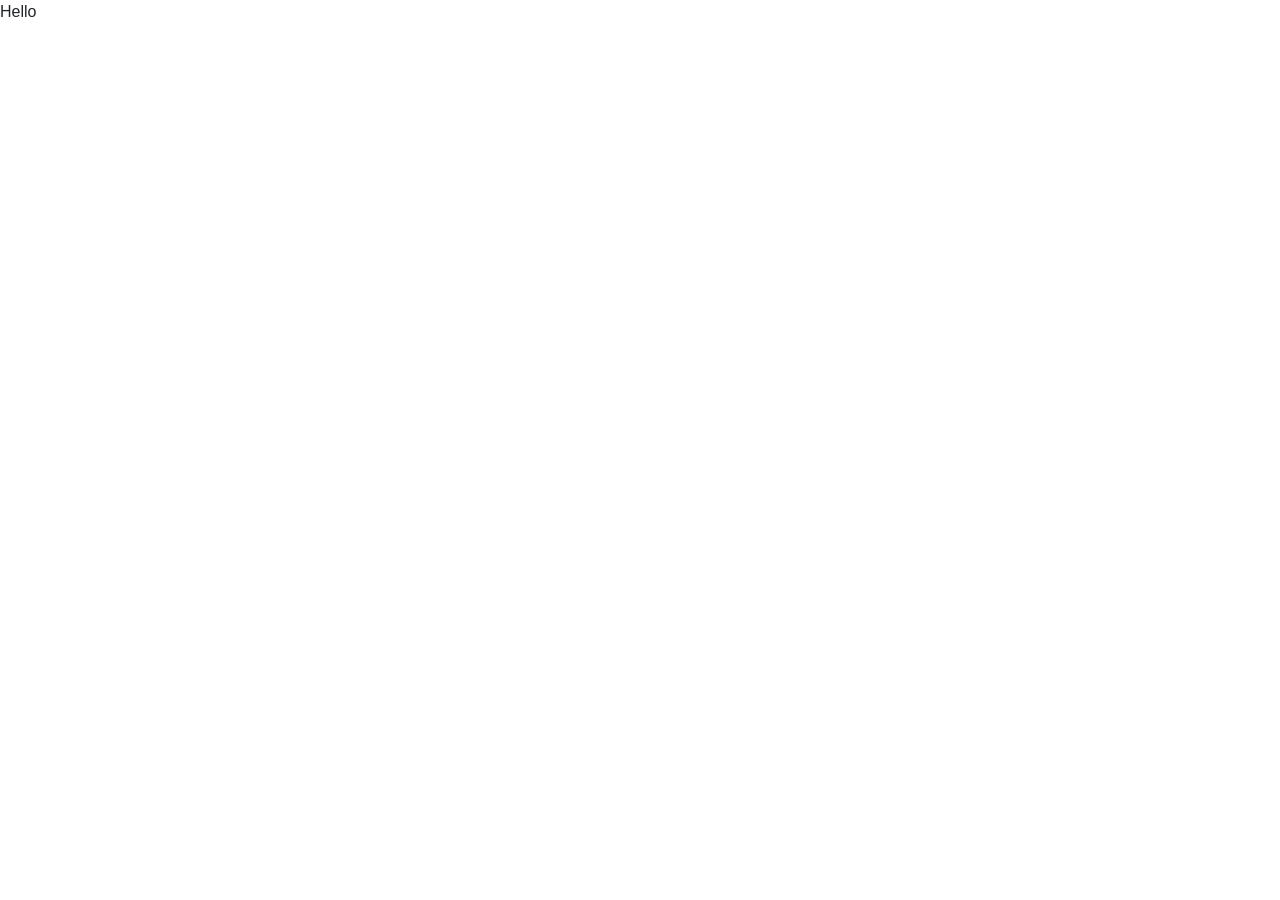
==== index.html @ 3676502e "inital commit" ====
<head>
    <meta charset="UTF-8">
    <meta http-equiv="X-UA-Compatible" content="IE=edge">
    <meta name="viewport" content="width=device-width, initial-scale=1.0">
    <link rel="stylesheet" href="https://stackpath.bootstrapcdn.com/bootstrap/4.3.1/css/bootstrap.min.css">
    <link rel="stylesheet" href="styles/style.css">

    <title>Document</title>
</head>
<body>
    
    <nav id="navbar">Hello</nav>

</body>
</html>
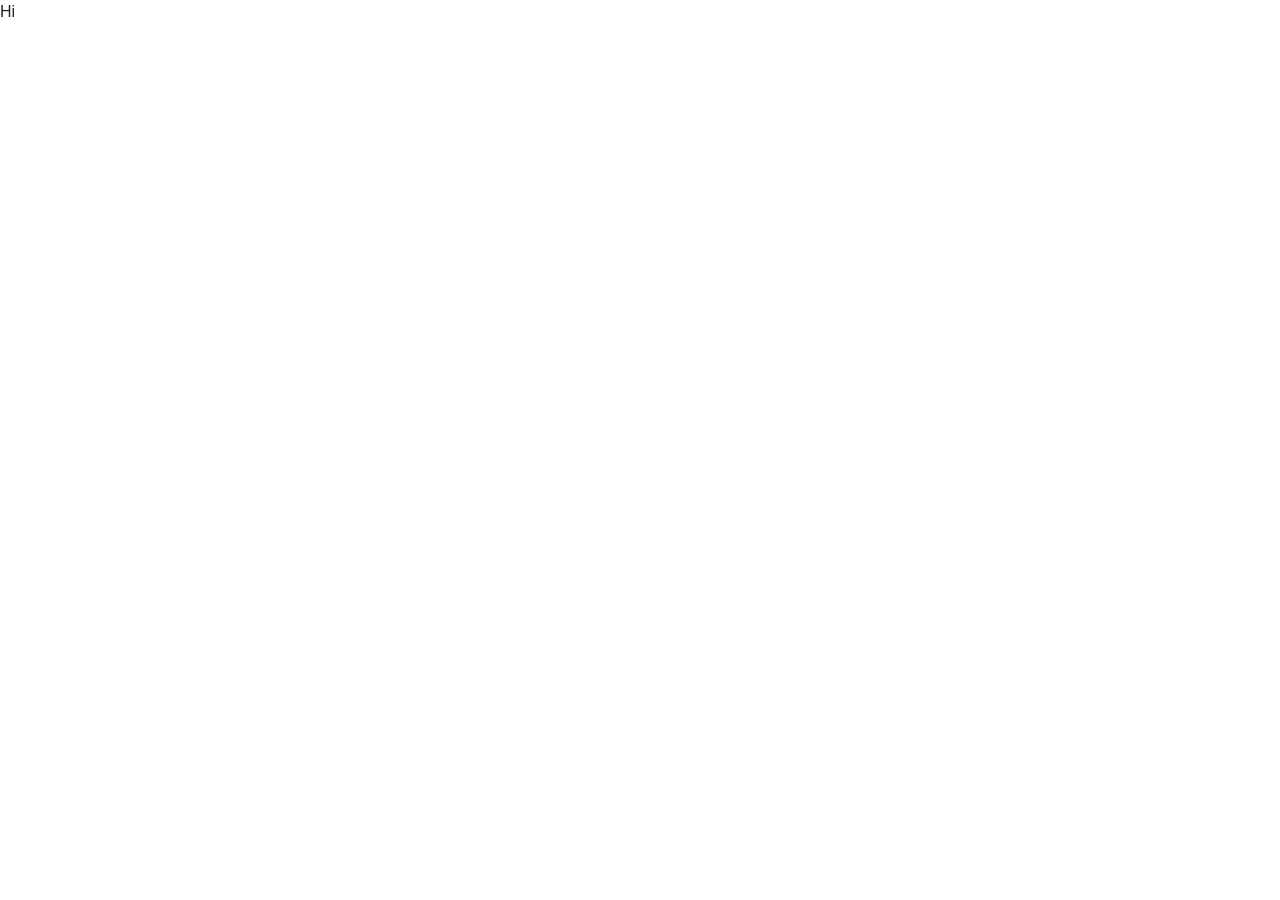
==== commit 6d14fbd4: "Update index.html" ====
--- a/index.html
+++ b/index.html
@@ -9,7 +9,7 @@
 </head>
 <body>
     
-    <nav id="navbar">Hello</nav>
+    <nav id="navbar">Hi</nav>
 
 </body>
 </html>
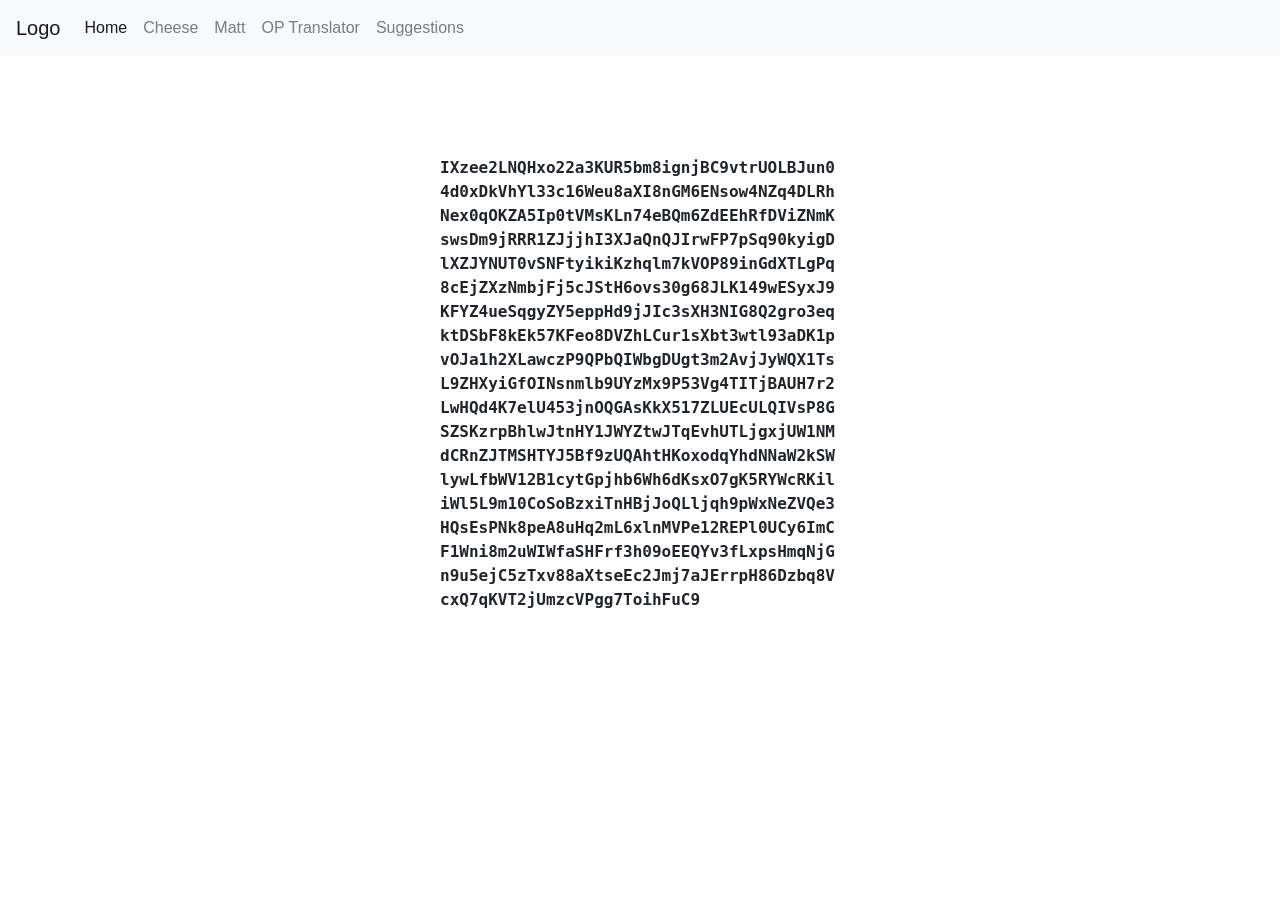
==== commit 74259e69: "CHEESE" ====
--- a/index.html
+++ b/index.html
@@ -9,7 +9,16 @@
 </head>
 <body>
     
-    <nav id="navbar">Hi</nav>
+    <script src="https://code.jquery.com/jquery-3.6.0.min.js"></script>
+    <script src="https://stackpath.bootstrapcdn.com/bootstrap/4.3.1/js/bootstrap.min.js"></script>
+    <script>
+        $(function() {
+           $("#navbar").load("assets/navbar.html");
+        });
+     </script>
+    <nav id="navbar"></nav>
+    <div id="homeText"></div>
+    <script src="js/home.js"></script>
 
 </body>
 </html>
--- a/styles/style.css
+++ b/styles/style.css
@@ -0,0 +1,88 @@
+.game {
+    background-color: lightblue;
+    width: 100%;
+    height: 100%;
+    user-select: none;
+}
+
+.counterSec {
+    padding: 20px;
+    height: 33%;
+    text-align: center;
+    user-select: none;
+}
+
+.counter {
+    height: 300px;
+    width: 400px;
+    margin: 10px;
+    user-select: none;
+}
+
+.moneyCounter {
+    background-color: rgb(93, 175, 93);
+    border: solid 7px green;
+    border-radius: 10px;
+    user-select: none;
+}
+
+.cheeseCounter {
+    background-color: gold;
+    border: solid 7px goldenrod;
+    border-radius: 10px;
+    user-select: none;
+
+}
+
+.milkCounter {
+    background-image: url('../imgs/cow\ Background.jpg');
+    background-repeat: no-repeat;
+    background-size: cover;
+    background-position: center;
+    border: solid 7px black;
+    border-radius: 10px;
+    user-select: none;
+
+}
+
+.buttonDiv {
+    margin-left: 10px;
+}
+
+.counters {
+    display: flex;
+    user-select: none;
+}
+
+.priceButton {
+    width: 38px;
+    height: 38px;
+}
+
+#price {
+    margin-top: 10px;
+    margin-bottom: 10px;
+}
+
+#milkAmount {
+    color: aliceblue;
+    margin: auto;
+    padding: 10px;
+
+    text-align: center;
+    font-weight: 700;
+    font-size: x-large;
+    user-select: none;
+}
+
+
+#homeText {
+    margin: auto;
+    margin-top: 100px;
+    inline-size: 400px;
+    font-family: monospace;
+    font-weight: bold;
+    font-size: 16px;
+    overflow-wrap: break-word;
+    cursor: pointer;
+}
